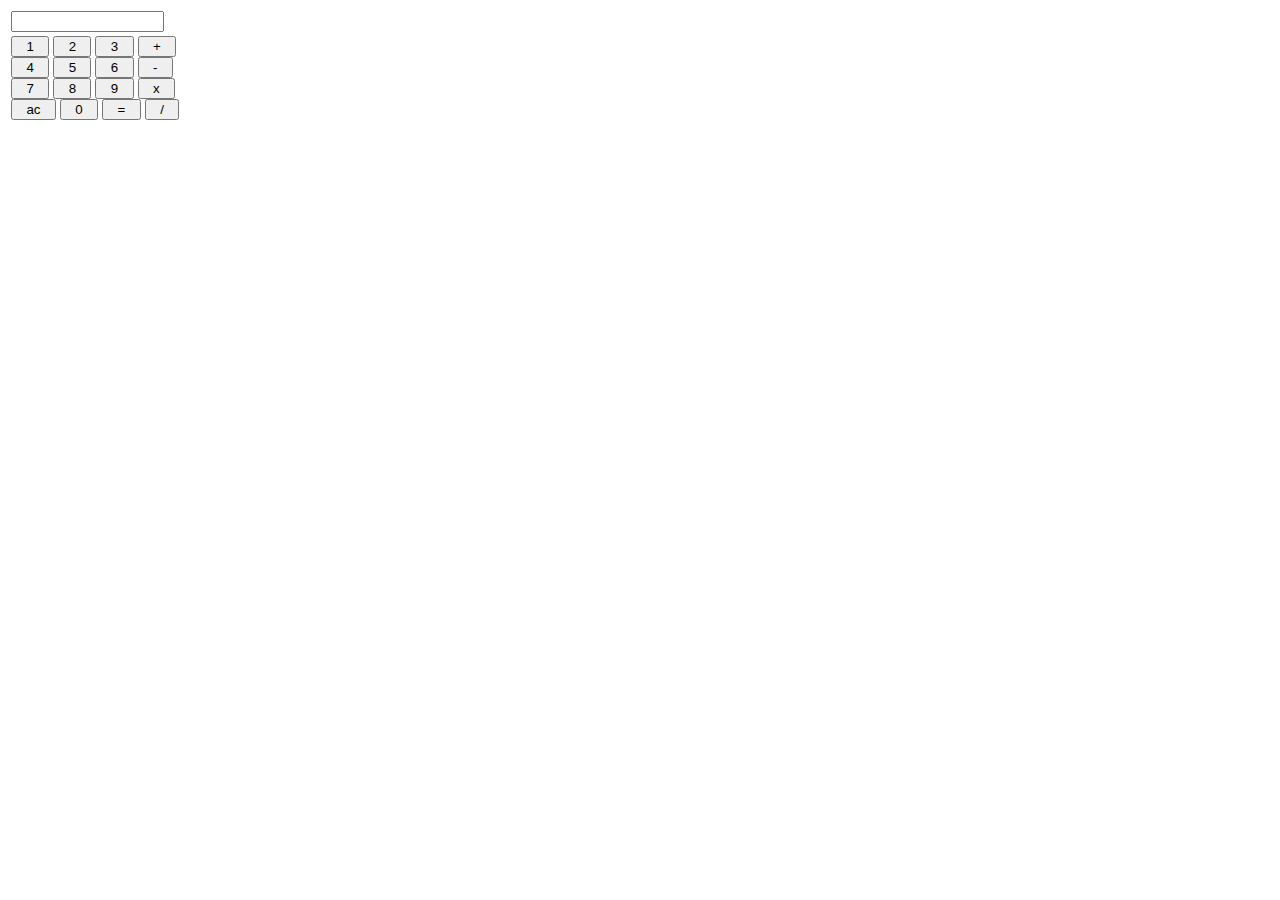
==== src/Calculator.html @ a30f36cf "hw5" ====
<!DOCTYPE HTML>
<html>
<head>
<title>Calculator</title>
<meta charset="utf-8">
<link rel="stylesheet" href="Calculator.css">
</head>
<body>
    <form name="calc">
        <table>
            <tr>
                <td>
                    <input type="text" name="input" size="16" id="answer">
    
                    <br>
                </td>
            </tr>
            <tr>
                <td>
                    <input type="button" name="one" value="  1  " onclick="calc.input.value += '1'">
                    <input type="button" name="two" value="  2  " onclick="calc.input.value += '2'">
                    <input type="button" name="three" value="  3  " onclick="calc.input.value += '3'">
                    <input type="button" class="operator" name="plus" value="  +  " onclick="calc.input.value += ' + '">
                    <br>
                    <input type="button" name="four" value="  4  " onclick="calc.input.value += '4'">
                    <input type="button" name="five" value="  5  " onclick="calc.input.value += '5'">
                    <input type="button" name="six" value="  6  " onclick="calc.input.value += '6'">
                    <input type="button" class="operator" name="minus" value="  -  " onclick="calc.input.value += ' - '">
                    <br>
                    <input type="button" name="seven" value="  7  " onclick="calc.input.value += '7'">
                    <input type="button" name="eight" value="  8  " onclick="calc.input.value += '8'">
                    <input type="button" name="nine" value="  9  " onclick="calc.input.value += '9'">
                    <input type="button" class="operator" name="times" value="  x  " onclick="calc.input.value += ' * '">
                    <br>
                    <input type="button" id="clear" name="clear" value="  ac  " onclick="calc.input.value = ''">
                    <input type="button" name="zero" value="  0  " onclick="calc.input.value += '0'">
                    <input type="button" name="doit" value="  =  " onclick="calc.input.value = eval(calc.input.value)">
                    <input type="button" class="operator" name="div" value="  /  " onclick="calc.input.value += ' / '">
                    <br>
                </td>
            </tr>
        </table>
    </form>
          
</body>
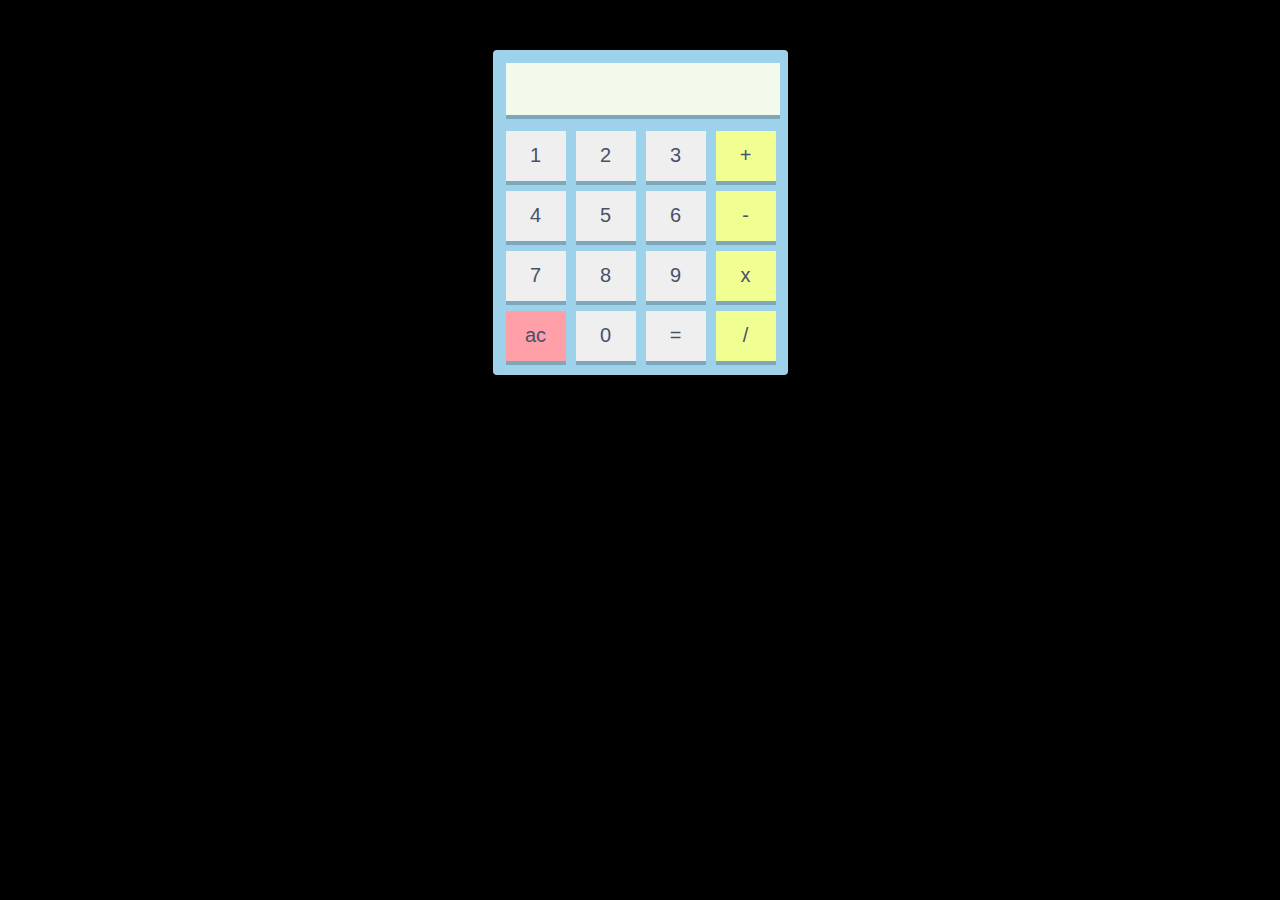
==== commit 991a0051: "Update Calculator.html" ====
--- a/src/Calculator.html
+++ b/src/Calculator.html
@@ -3,7 +3,7 @@
 <head>
 <title>Calculator</title>
 <meta charset="utf-8">
-<link rel="stylesheet" href="Calculator.css">
+<link rel="stylesheet" href="../style/Calculator.css">
 </head>
 <body>
     <form name="calc">
@@ -42,4 +42,4 @@
         </table>
     </form>
           
-</body>+</body>
--- a/style/Calculator.css
+++ b/style/Calculator.css
@@ -0,0 +1,87 @@
+body{
+    background-color: #000000;
+}
+table{
+    margin: auto;
+    background-color: #9dd2ea;
+    width: 295px;
+    height: 325px;
+    text-align: center;
+    border-radius: 4px;
+        margin-top:50px;
+}
+#calculator{
+    position: absolute;
+    max-width: 80%;
+    left: 58%;
+    top: 10%;
+}
+input{
+    outline: 0;
+    position: relative;
+    left: 5px;
+    top: 5px;
+    border: 0;
+    color: #495069;
+    background-color: 4px;
+    width: 60px;
+    height: 50px;
+    float: left;
+    margin: 5px;
+    font-size: 20px;
+    box-shadow: 0 4px rgba(0,0,0,0.2);
+}
+/* add input hover effectg */
+input:hover{
+    border: 0 solid #000;
+    color: #495069;
+    background-color: #8f5fda;
+    border-radius: 4px;
+    width: 60px;
+    height: 50px;
+    float: left;
+    margin: 5px;
+    font-size: 20px;
+    box-shadow: 0 4px #644294;
+}
+#answer{
+    width: 270px;
+    font-size: 26px;
+    text-align: center;
+    background-color: #f1faeb;
+    float: left;
+}
+/* answer hover effect */
+#answer:hover{
+    width: 270px;
+    font-size: 26px;
+    text-align: center;
+    box-shadow: 0 4px rgba(0,0,0,0.2);
+    background-color: #f1faeb;
+}
+
+.operator{
+    background-color: #f1ff92;
+    position: relative;
+}
+
+/* hover */
+.operator:hover{
+    background-color: #e7f56b;
+    box-shadow: 0 4px #b7c259;
+}
+#clear{
+    float: left;
+    position: relative;
+    display: block;
+    background-color: #ff9fa8;
+    margin-bottom: 15px;
+}
+/* hover */
+#clear:hover{
+    float: left;
+    display: block;
+    background-color: #f297a0;
+    margin-bottom: 15px;
+    box-shadow: 0 4px #cc7f86;
+}